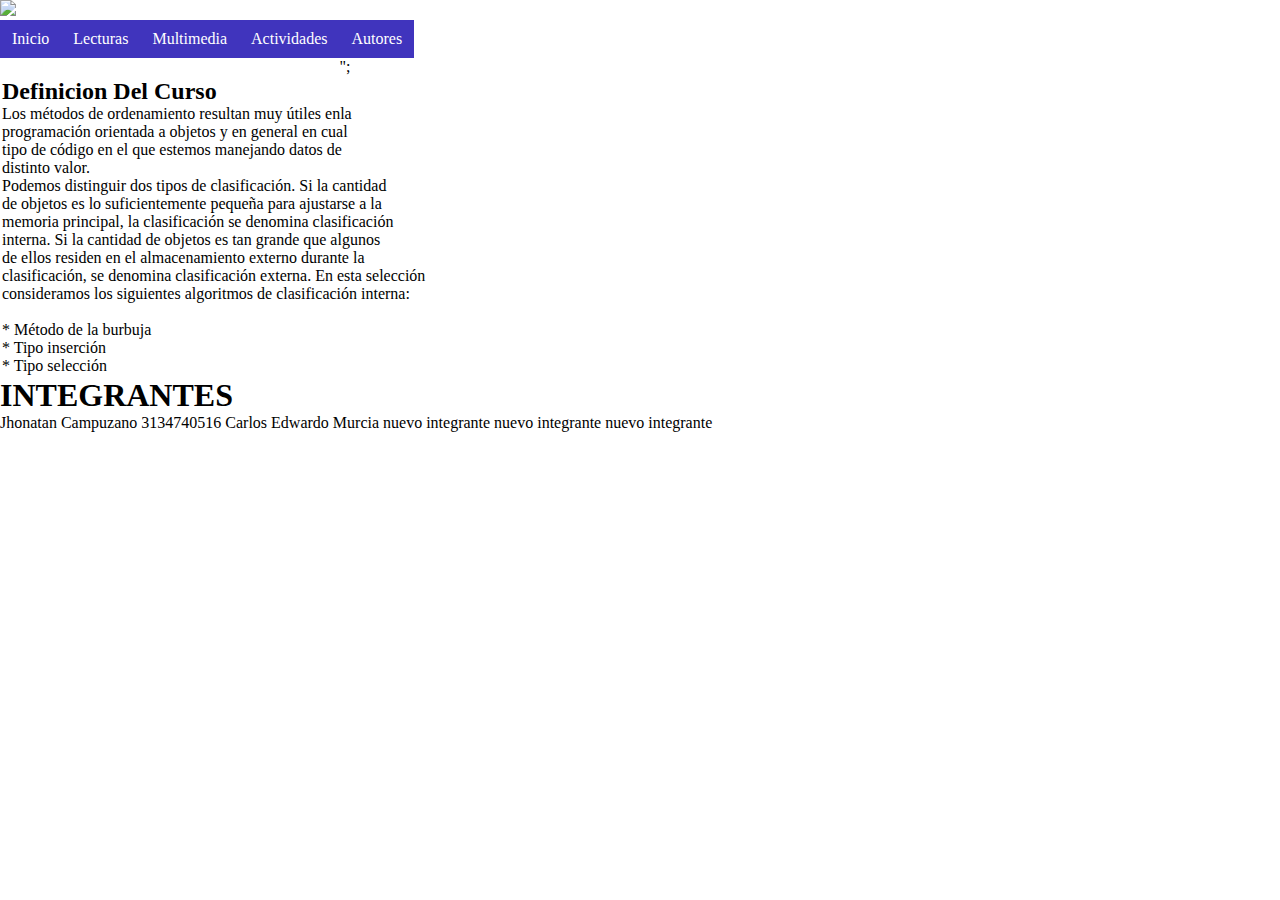
==== Proyecto Jhonatan/index.html @ be15e827 "Version 1.1" ====
<!DOCTYPE html>
<html lang="es">
    <head>
	    <meta charset="UTF-8">
	    <title>Unad</title>
	    <meta name="description" content="">
	    <meta name="viewport" contet="width=device-width, user-scalable=no, initial-scale=1.0, maximum-scale=1.0, minium-sacale=1.0"/>
	   
		<link rel="stylesheet" href="estilos.css">
	
	<script src="http://ajax.googleapis.com/ajax/libs/jquery/1.10.1/jquery.min.js" type="text/javascript"></script>
	<script src="js/jquery.nivo.slider.js"></script>
	</head>
	<style>
  
    #margendeboton{
        margin-left: 80%;
      }
	  
	  .scrollWrapper   {
		width:200px;height:300px;
		overflow:hidden;
		border:2px solid #00f;
		font-family:Arial;font-size:0.8em;
	}
	.scrollTitle {
		background-color:#00f;
		color:#fff;
		padding:5px;
		font-weight:bold;
		text-align:center;
	}
	#scroll    {
		position:relative;
		width:auto;
		margin:1px;
		z-index: -1;
		padding:5px;
	}
	#scroll .title  {font-weight:bold;margin-top:20px;}
                  #centro{
	margin-left: 30%;
}

* {
         margin:0px;
         padding:0px;
        }
        
        #header {
         margin:auto;
         width:500px;
		 font-family:Arial, Helvetica, sans-serif;
        }
        
        ul, ol {
         list-style:none;
        }
        
        .nav > li {
         display:table-cell;
        }

    .nav li a {
    background-color:rgb(64, 52, 189);
    color:#fff;
    text-decoration:none;
    padding:10px 12px;
	display:block;
   }
   .nav li a:hover {
    background-color:rgb(23, 2, 255);
   }
   .nav li ul {
    display:none;
    position:absolute;
    min-width:140px;
   }
   .nav li:hover > ul {
    display:block;
   }
   
   .nav li ul li {
    position:relative;
   }
   
   .nav li ul li ul {
    right:-140px;
    top:0px;
   }
	</style>
	


<body>
		<div class="contenedor">
				<header>
			<div class="logo">
			  <img src="img/unad1.png">
				<!--<a href="#">Vivelab</a>-->
			</div>

			<nav>
           <ul class="nav">

            <li><a href="index.html">Inicio</a></li>
                     
			<li><a href="lecturas/lecturasindex.html">Lecturas</a>
                <ul>
               
            <li><a href="lecturas/2.html">Proposito del Curso</a></li>
			 
			 <li><a href="lecturas/1.html">Proposito de Formacion</a></li>
			 <li><a href="lecturas/3.html">Metodo de la Burbuja</a></li>
             <li><a href="lecturas/4.html">Metodo de Seleccion</a></li>
                     <li><a href="lecturas/5.html">Metodo de Insercion</a></li>
                </ul>
           
			 </li>

			 <li><a href="">Multimedia</a>
                 <ul>
                  <li><a href="">Audios</a></li>
			 <li><a href="multimedia/video/videos.html">Videos</a></li>
                 </ul>
           
             </li>
             
                 <li><a href="">Actividades</a>
                 <ul>
                  <li><a href="">Actividad 1-2</a></li>
			      <li><a href="">Actividad 2-3</a></li>
                  <li><a href="">Actividad 3-4</a></li>
                 </ul>
               <li><a href="autores/autores.html">Autores</a>";</li>
            
            
			       		
					
			</nav>
	</header>


     <table>
			<tr>
					<td colspan="3">

						<article>
							<div class="main">
		  
				   <h2>Definicion Del Curso</h2>
				        <p>Los métodos de ordenamiento resultan muy útiles enla <br>programación orientada a objetos y en general en cual <br>tipo de código en el que estemos manejando datos de <br>distinto valor.<br> 
                        Podemos distinguir dos tipos de clasificación. Si la cantidad <br>de objetos es lo suficientemente pequeña para ajustarse a la <br> memoria principal, la  clasificación se denomina clasificación <br>interna. Si la cantidad de objetos es tan grande que algunos<br> de ellos residen en el almacenamiento externo durante la <br>clasificación, se denomina clasificación externa. En esta selección <br>consideramos los siguientes algoritmos de clasificación interna:
                                </p>
                                <br>
                            <p>*	Método de la burbuja</p>
                                <p>*	Tipo inserción</p>
                                <p>*	Tipo selección</p>
                                <p>
                                </p>
                            </div>
                            
                        </article>
                </td>
         </tr>
         
        
         
					</table>
            
		
				<footer id="pie">
						
				<div class="social">
					
						<div class="widget">
							
							<div class="imagen"></div>
						
				 <div class="contenedor">

      <header>
          <a><h1 class="title">INTEGRANTES</h1></a>
                
      </header>
				
			
					<a>
					<section class="contactos">
							<a>Jhonatan Campuzano 3134740516</a>
							<a>Carlos Edwardo Murcia </a>
							<a>nuevo integrante</a>
                            <a>nuevo integrante</a>
                            <a>nuevo integrante</a>
							</section>
                     </a>
				</div>
		
		
				
				</footer>
	</div>
</body>
</html>
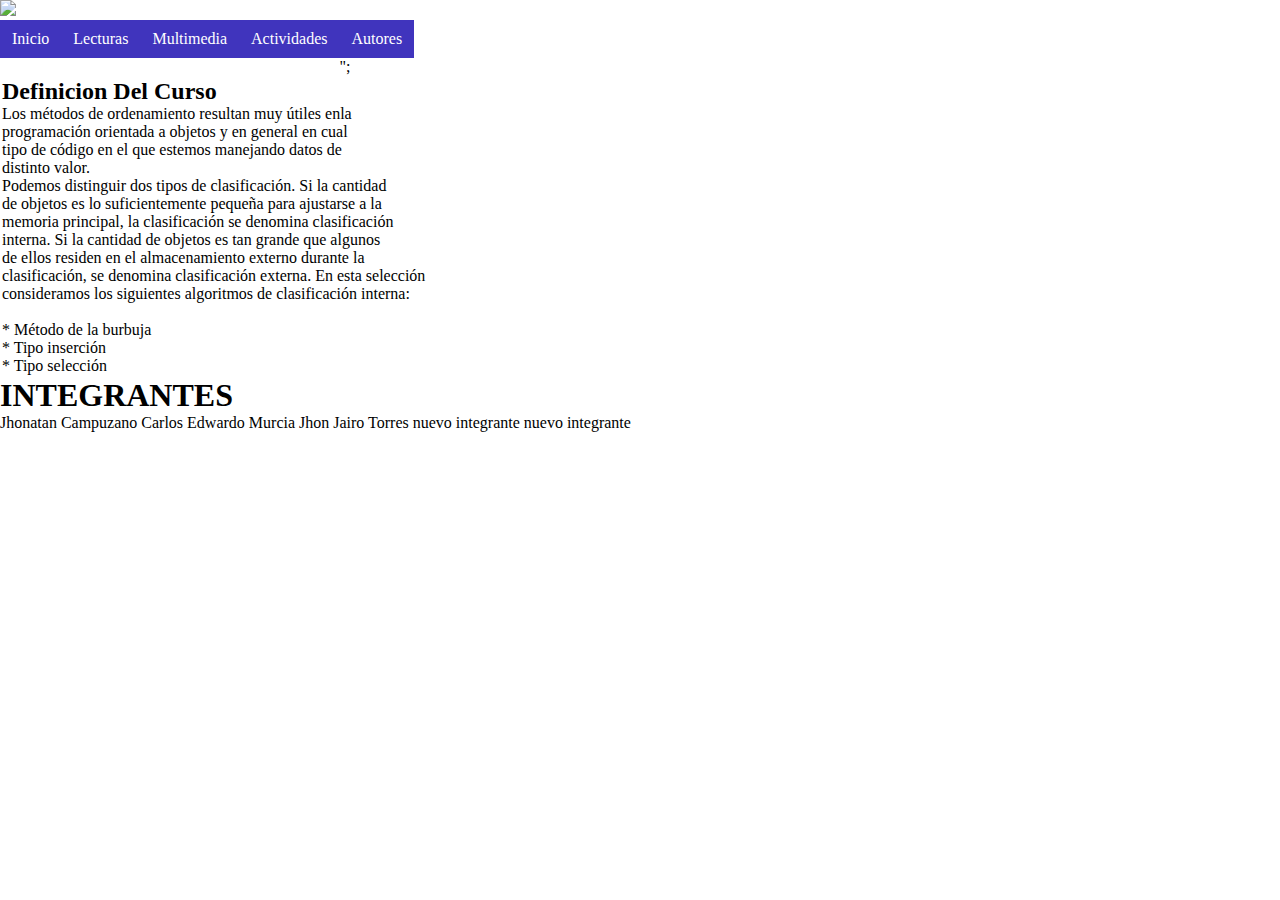
==== commit e3126e77: "Version 2.0" ====
--- a/Proyecto Jhonatan/index.html
+++ b/Proyecto Jhonatan/index.html
@@ -118,10 +118,11 @@
            
 			 </li>
 
-			 <li><a href="">Multimedia</a>
+			 <li><a href="multimedia/video/videos.html">Multimedia</a>
                  <ul>
-                  <li><a href="">Audios</a></li>
+                 
 			 <li><a href="multimedia/video/videos.html">Videos</a></li>
+                   <li><a href="multimedia/audio/audio.html">Audios</a></li>  
                  </ul>
            
              </li>
@@ -187,9 +188,9 @@
 			
 					<a>
 					<section class="contactos">
-							<a>Jhonatan Campuzano 3134740516</a>
+							<a>Jhonatan Campuzano </a>
 							<a>Carlos Edwardo Murcia </a>
-							<a>nuevo integrante</a>
+							<a>Jhon Jairo Torres</a>
                             <a>nuevo integrante</a>
                             <a>nuevo integrante</a>
 							</section>
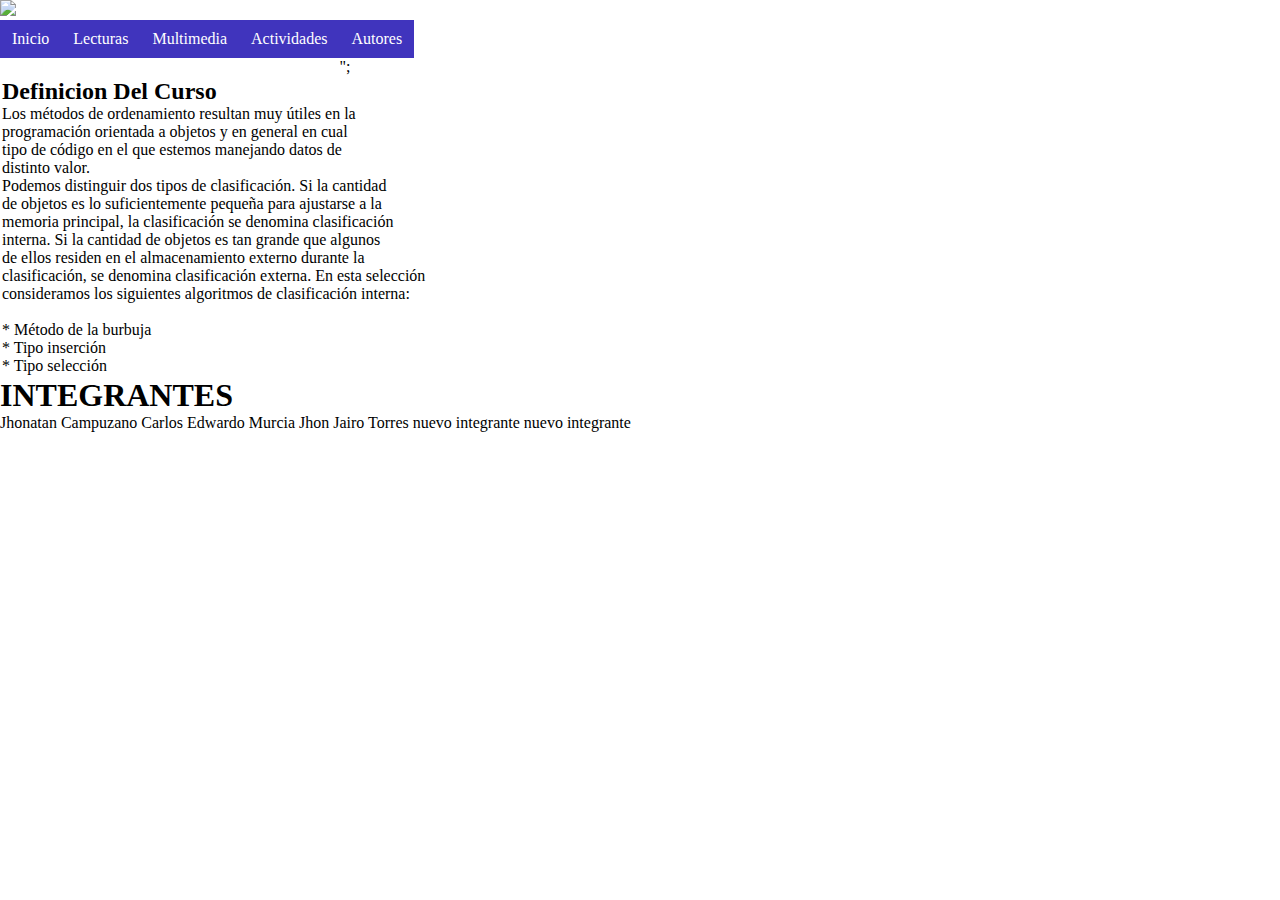
==== commit 855b5185: "Update index.html" ====
--- a/Proyecto Jhonatan/index.html
+++ b/Proyecto Jhonatan/index.html
@@ -150,7 +150,7 @@
 							<div class="main">
 		  
 				   <h2>Definicion Del Curso</h2>
-				        <p>Los métodos de ordenamiento resultan muy útiles enla <br>programación orientada a objetos y en general en cual <br>tipo de código en el que estemos manejando datos de <br>distinto valor.<br> 
+				        <p>Los métodos de ordenamiento resultan muy útiles en la <br>programación orientada a objetos y en general en cual <br>tipo de código en el que estemos manejando datos de <br>distinto valor.<br> 
                         Podemos distinguir dos tipos de clasificación. Si la cantidad <br>de objetos es lo suficientemente pequeña para ajustarse a la <br> memoria principal, la  clasificación se denomina clasificación <br>interna. Si la cantidad de objetos es tan grande que algunos<br> de ellos residen en el almacenamiento externo durante la <br>clasificación, se denomina clasificación externa. En esta selección <br>consideramos los siguientes algoritmos de clasificación interna:
                                 </p>
                                 <br>
@@ -197,10 +197,12 @@
                      </a>
 				</div>
 		
-		
+		<div id="sfc8hx5zrns31lb5mzu55u1qazyr8cj6ufd"></div>
+<script type="text/javascript" src="https://counter5.wheredoyoucomefrom.ovh/private/counter.js?c=8hx5zrns31lb5mzu55u1qazyr8cj6ufd&down=async" async></script>
+<noscript><a href="https://www.contadorvisitasgratis.com" title="contador de visitas html"><img src="https://counter5.wheredoyoucomefrom.ovh/private/contadorvisitasgratis.php?c=8hx5zrns31lb5mzu55u1qazyr8cj6ufd" border="0" title="contador de visitas html" alt="contador de visitas html"></a></noscript>
 				
 				</footer>
 	</div>
 </body>
 </html>
-						+						
